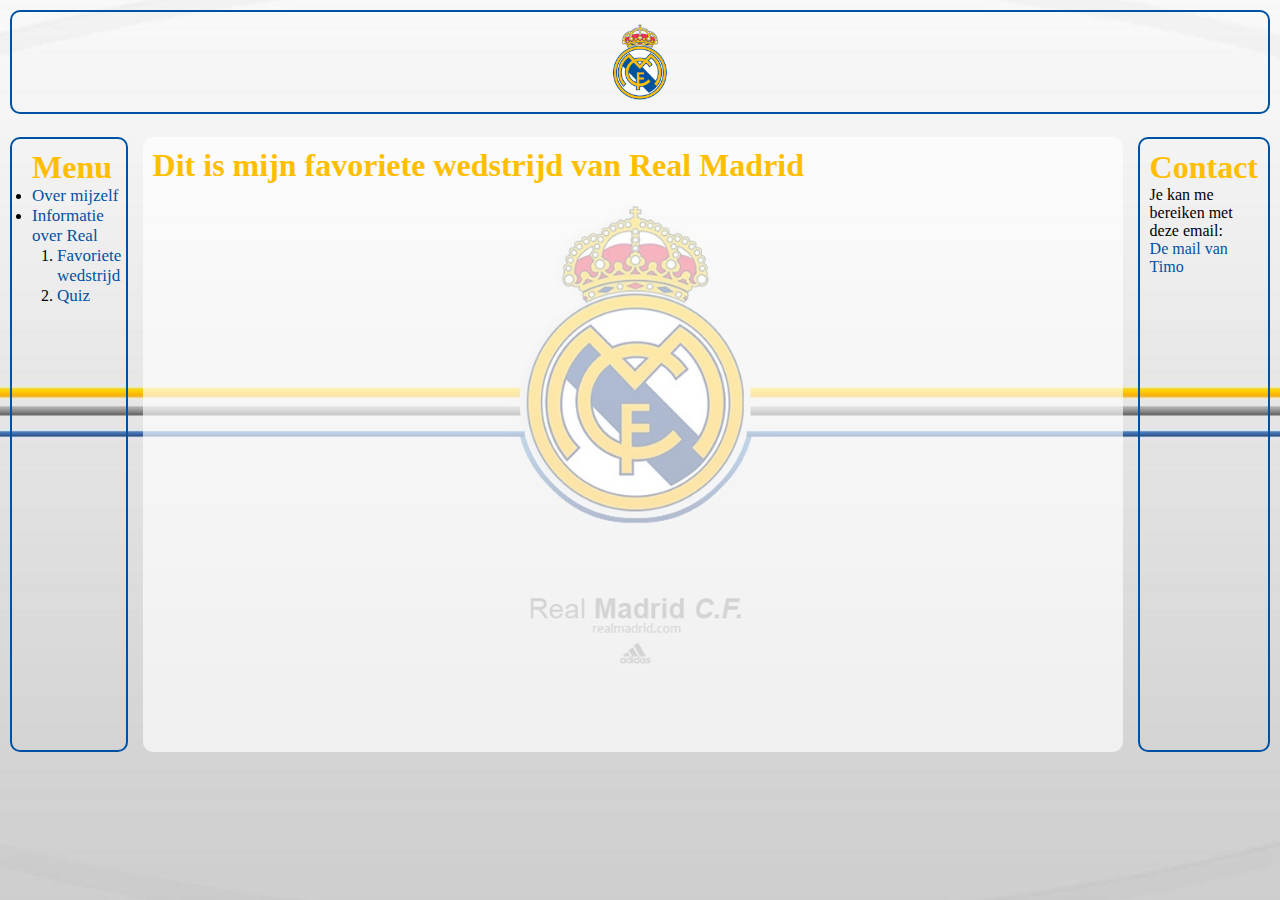
==== Beste wedstrijd.html @ bc899ad0 "Add files via upload" ====
<!doctype html>
  <html>
    <head>
      <meta charset="utf-8">
      <meta name="viewport" content="width=device-width, initial-scale=1.0">
      <link rel="shortcut icon" href="https://i2.wp.com/dlscenter.com/wp-content/uploads/2017/06/real-madrid-logo.png?fit=320%2C320" type="image/png">
      <title>Over mijzelf</title>
      <link rel="stylesheet" href="opmaakpagina.css">
    </head>
    <body>
      <div id="container">
          <div id="bovenbalk">
            <img src="logo.png"width="100"height="100">

          </div>
          <div id="linkerkolom" class="box">
            <h1>Menu</h1>
            <ul class="menulijst">
              <li>
                <a class="menu"  href="index.html">Over mijzelf</a><br>
              </li>
              <li>
                <a class="menu"  href="historie.html">Informatie over Real</a><br>
                <ol class="genestenlijst">
                  <li>
                    <a class="menu"  href="beste wedstrijd.html">Favoriete wedstrijd</a>
                  </li>
                  <li>
                    <a class="menu"  href="vragen.html">Quiz</a><br>
                  </li>
                </ol>
              </li>

            </ul>


          </div>
          <div id="centrum" class="box"> <h1>  Dit is mijn favoriete wedstrijd van Real Madrid </h1> <br>
            <div id="video">
              <iframe  src="https://player.vimeo.com/video/97930965" width="960" height="540" frameborder="0" webkitallowfullscreen mozallowfullscreen allowfullscreen></iframe>
            </div>
          </div>
          <div id="rechterkolom" class="box">
            <h1>Contact</h1>
            <p> Je kan me bereiken met deze email:</p>
             <a id="mail" TARGET="_blank" href="mailto:timo.burg@hetcml.nl">De mail van Timo</a>
          </div>
          <div id="onderkant">

          </div>

      </div>





    </body>
---- opmaakpagina.css ----
* {
margin: 0px;
padding: 0px;
font-family: Georgia;
}

body {
  background-image: url("achtergrond.jpg");
  background-repeat: no-repeat;
  background-size: cover;
  background-position: center;
  background-attachment: fixed;
}
iframe{

}
#container {
  display: grid;
  grid-template-columns: 1.5fr 6fr 1.5fr;
  grid-template-rows: 1fr 5fr ;

  grid-template-areas: "begin begin begin"
                      "links midden rechts";


}
a.menu {
  font-size: 17px;
}
#mail {
font-size: 30
}

img{
  align-items: center;
}
p.vraag {
  text-align: justify;
  font-size: 20px;
  font-style: bold;
}
p.antwoord {
  color: #0051a3;
  background-color: #0051a3;
}
.antwoord:hover {
  color: white;
  font-weight: bold;
}
#uitleg{
  text-align: right;
  font-style: italic;
}
.box {
  min-height: 00px;
}
.genestenlijst{
  margin-left: 25px;
}
#bovenbalk{
  max-height: 100px
}
#video {
  display: flex;
  justify-content: center;
  align-items: center;
}
#bovenbalk {
  grid-area: begin;
  border: 2px solid #0051a3;
  border-radius: 10px 10px 10px 10px;
  display: flex;
  justify-content: center;
  grid-column-start: 1;
  grid-column-end: 4;
  margin-left: 10px;
  margin-right: 10px;

  margin-top: 10px;

}
#linkerkolom {
  border: 2px solid #0051a3;
  border-radius: 10px 10px 10px 10px;
  grid-area: links;
  margin: 10px;
  padding-left: 20px;
  padding-right: 3px;
  padding-top: 10px;
  padding-bottom: 10px;

  background-color: ;

}
a:hover {
  background-color: #ffbf00;
}
a {
  text-decoration: none;
  color: #0051a3
}
a:link {
  text-decoration: none;
  color: #0051a3
}
a:visited {
  text-decoration: none;
  color: #0051a3
}
h1 {
  font-family: Georgia;
  color: #ffbf00;
}
h2 {
  font-family: Georgia;
  color: #ffbf00;
}
#centrum {
  grid-area: midden;
  background-color: rgba(255, 255, 255, 0.65);
  border: 2px;
  border-radius: 10px 10px 10px 10px;
  margin-left: 5px;
  margin-right: 5px;
  margin-bottom: 10px;
  margin-top: 10px;
  padding-left: 10px;
  padding-right: 10px;
  padding-top: 10px;
  padding-bottom: 10px;

}

#rechterkolom {
  grid-area: rechts;
  border: 2px solid #0051a3;
  border-radius: 10px 10px 10px 10px;
  margin: 10px;
  padding: 10px;
  background-color: ;
}
/*#onderkant{*/
  /*border: 2px solid #0051a3;
  border-radius: 10px 10px 10px 10px;*/
  /*grid-area: onder;
  background-color: ;
  margin-left: 10px;
  margin-right: 10px;
  margin-bottom: 10px;
}*/
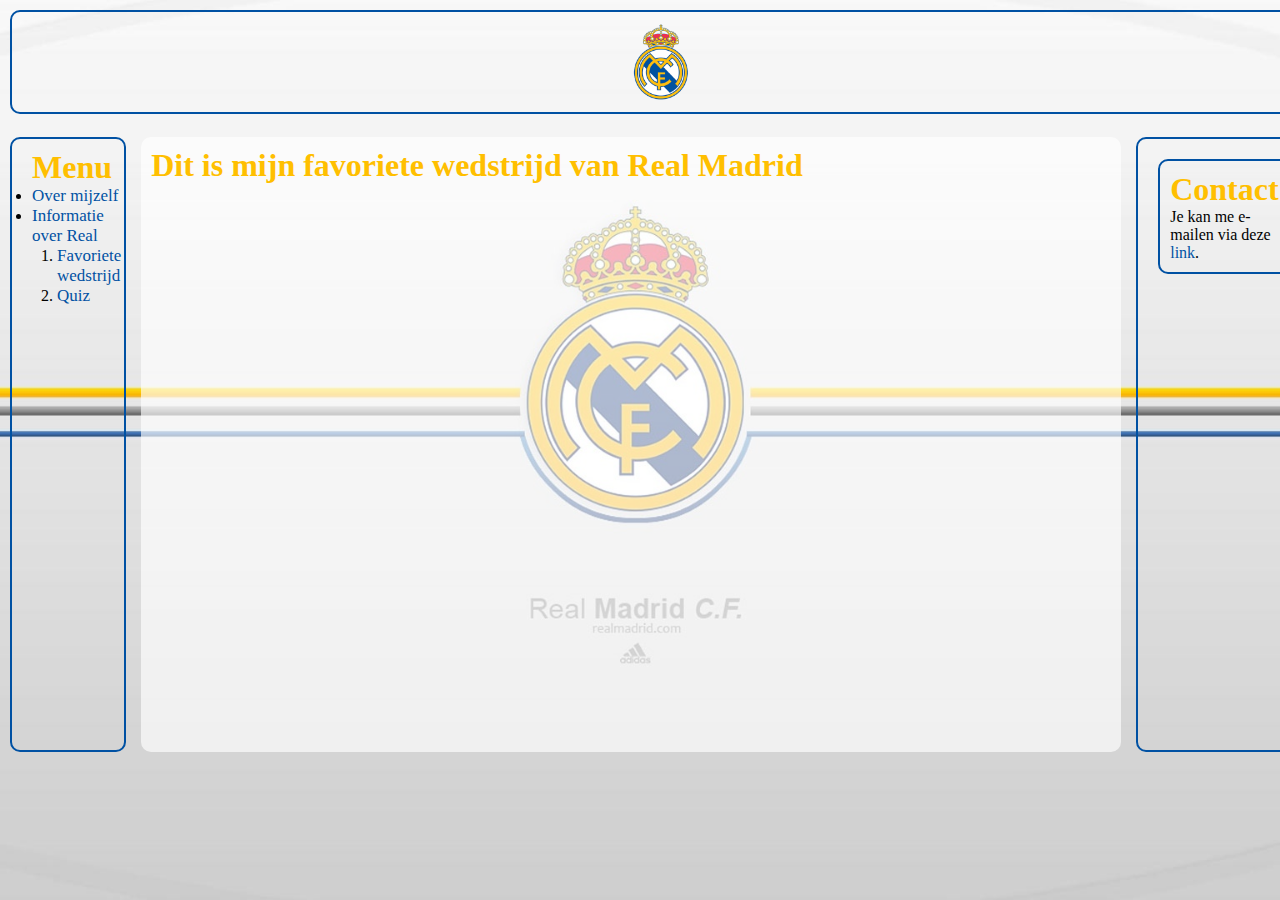
==== commit c10738bc: "Update Beste wedstrijd.html" ====
--- a/Beste wedstrijd.html
+++ b/Beste wedstrijd.html
@@ -4,7 +4,7 @@
       <meta charset="utf-8">
       <meta name="viewport" content="width=device-width, initial-scale=1.0">
       <link rel="shortcut icon" href="https://i2.wp.com/dlscenter.com/wp-content/uploads/2017/06/real-madrid-logo.png?fit=320%2C320" type="image/png">
-      <title>Over mijzelf</title>
+      <title>Real Madrid</title>
       <link rel="stylesheet" href="opmaakpagina.css">
     </head>
     <body>
@@ -23,7 +23,7 @@
                 <a class="menu"  href="historie.html">Informatie over Real</a><br>
                 <ol class="genestenlijst">
                   <li>
-                    <a class="menu"  href="beste wedstrijd.html">Favoriete wedstrijd</a>
+                    <a class="menu"  href="Beste wedstrijd.html">Favoriete wedstrijd</a>
                   </li>
                   <li>
                     <a class="menu"  href="vragen.html">Quiz</a><br>
@@ -41,9 +41,12 @@
             </div>
           </div>
           <div id="rechterkolom" class="box">
+            <div id="rechterkolom" class="box">
             <h1>Contact</h1>
-            <p> Je kan me bereiken met deze email:</p>
-             <a id="mail" TARGET="_blank" href="mailto:timo.burg@hetcml.nl">De mail van Timo</a>
+            <p> Je kan me e-mailen via deze<a id="mail" TARGET="_blank" href="mailto:timo.burg@hetcml.nl"> link</a>.</p>
+
+
+          </div>
           </div>
           <div id="onderkant">
 
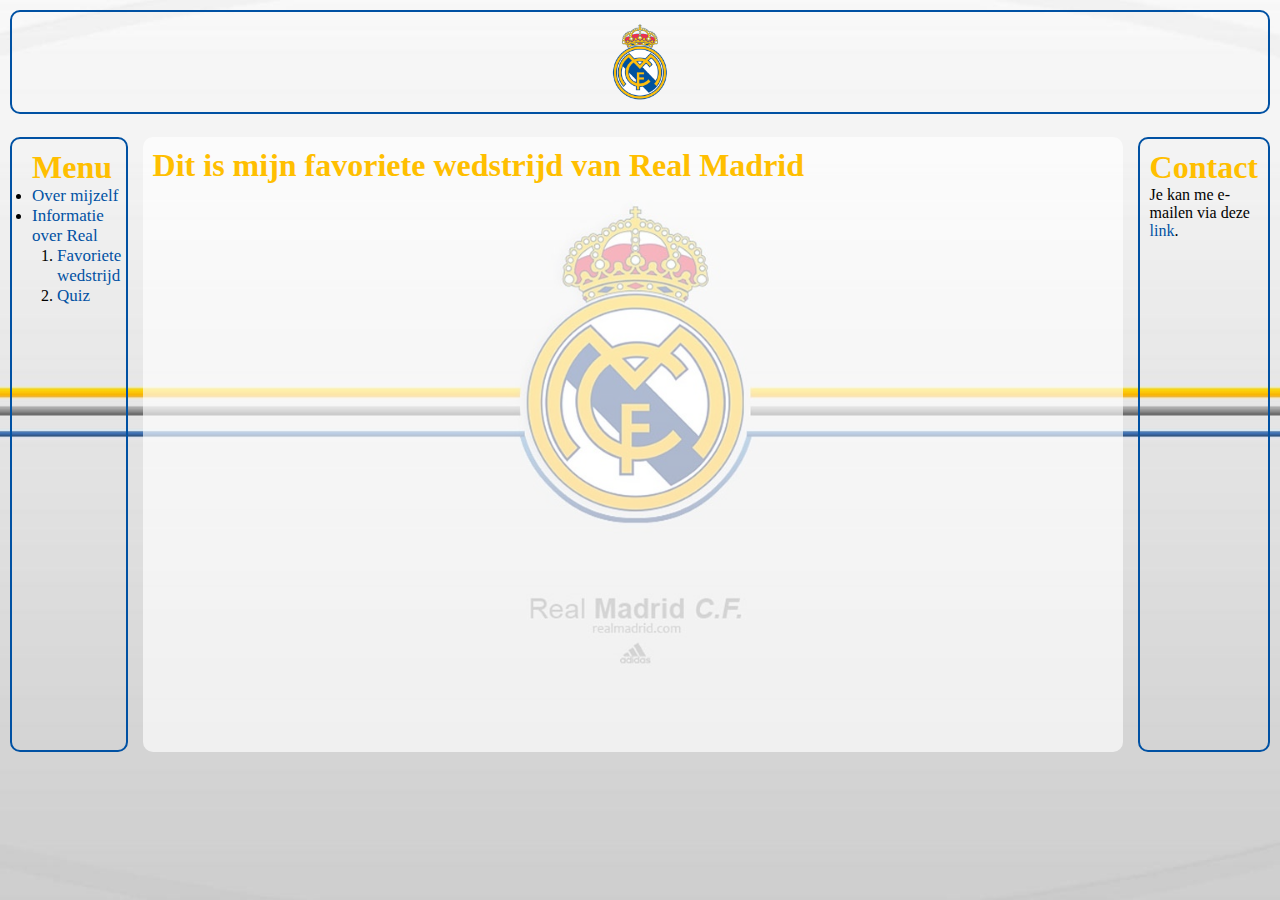
==== commit c3b49bcb: "Update Beste wedstrijd.html" ====
--- a/Beste wedstrijd.html
+++ b/Beste wedstrijd.html
@@ -41,7 +41,7 @@
             </div>
           </div>
           <div id="rechterkolom" class="box">
-            <div id="rechterkolom" class="box">
+            
             <h1>Contact</h1>
             <p> Je kan me e-mailen via deze<a id="mail" TARGET="_blank" href="mailto:timo.burg@hetcml.nl"> link</a>.</p>
 
